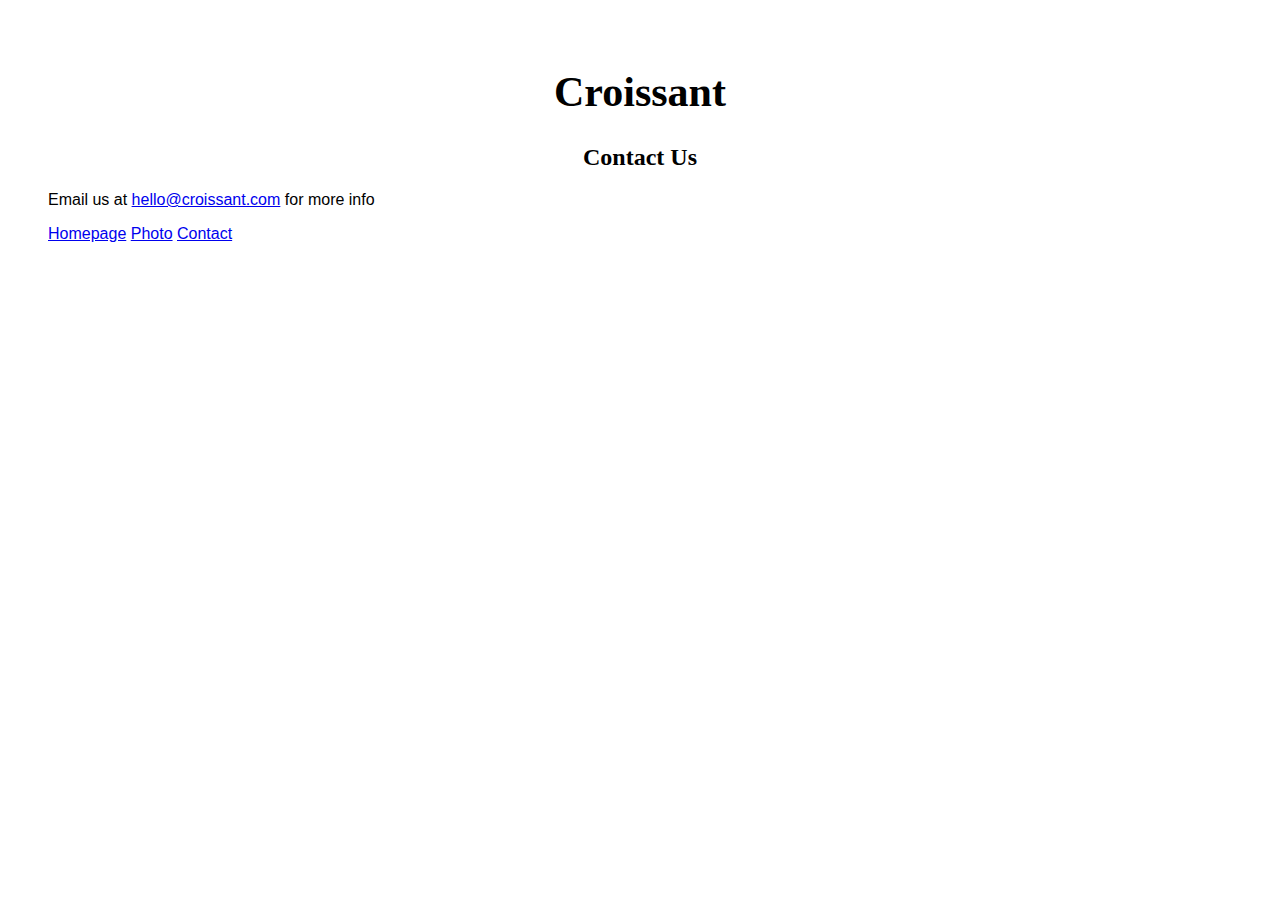
==== contact.html @ 84abc935 "Add new styles" ====
<!DOCTYPE html>
<html lang="en">
  <head>
    <meta charset="UTF-8" />
    <meta name="viewport" content="width=device-width, initial-scale=1.0" />
    <title>Croissant</title>
    <link rel="stylesheet" href="/src/styles.css" />
  </head>
  <body>
    <div class="container">
      <h1>Croissant</h1>
      <h2>Contact Us</h2>
      <p>
        Email us at
        <a href="mailto:hello@croissant.com">hello@croissant.com</a> for more
        info
      </p>
      <div class="nav">
        <a href="/" class="nav-link">Homepage</a>
        <a href="/photo.html" class="nav-link">Photo</a>
        <a href="/contact.html" class="nav-link">Contact</a>
      </div>
    </div>
  </body>
</html>
---- src/styles.css ----
body {
  font-family: Roboto, "Helvetica Neue", sans-serif;
}

.homepage {
  background-image: url("/images/Croissant.jpeg");
  background-repeat: no-repeat;
  background-size: cover;
  
}

.container {
  margin: 20px;
  padding: 20px;
}

h1,
h2 {
  text-align: center;
  font-family: "Playfair Display", Georgia, serif;
}

h1 {
  font-size: 42px;
}

.homepage p {
  font-size: 18px;
  line-height: 20px;
  padding: 20px 0px;
  color: white;
}

ul {
  margin: 20px 20px;
}

li {
  margin: 0;
  font-size: 16px;
  line-height: 19px;
}
.gallery {
  display: block;
}

.gallery img {
  display: flex;
  justify-content: space-between;
  border: 1px solid #dadde1;
  border-radius: 0px 25px;
}

.nav-link a {
  display: flex;
  justify-content: space-between;
  text-decoration: none;
}

.nav {
  display: block;
}
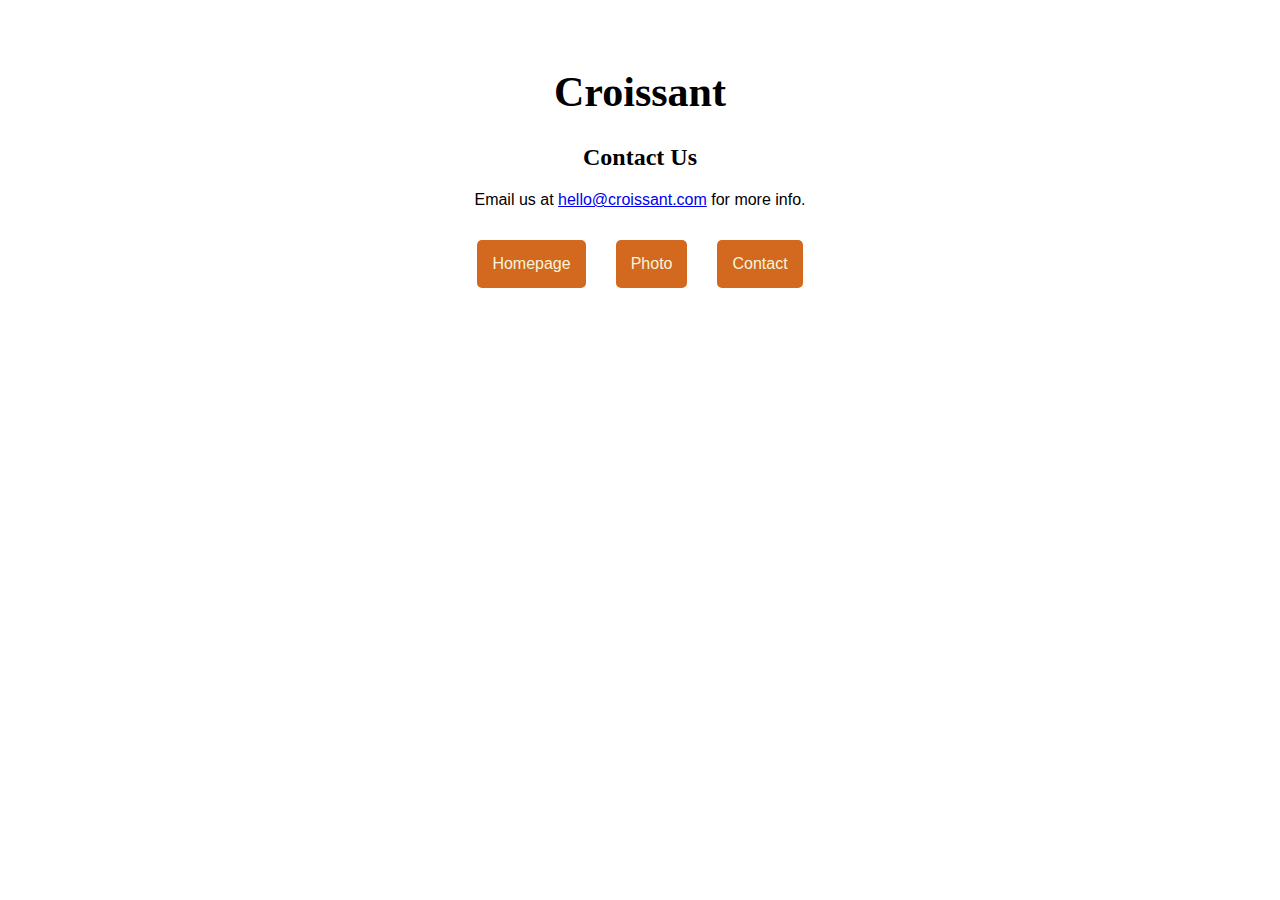
==== commit 905ba5c5: "Added new styles" ====
--- a/contact.html
+++ b/contact.html
@@ -10,15 +10,15 @@
     <div class="container">
       <h1>Croissant</h1>
       <h2>Contact Us</h2>
-      <p>
+      <p class="contact">
         Email us at
         <a href="mailto:hello@croissant.com">hello@croissant.com</a> for more
-        info
+        info.
       </p>
       <div class="nav">
-        <a href="/" class="nav-link">Homepage</a>
-        <a href="/photo.html" class="nav-link">Photo</a>
-        <a href="/contact.html" class="nav-link">Contact</a>
+        <a href="/">Homepage</a>
+        <a href="/photo.html">Photo</a>
+        <a href="/contact.html">Contact</a>
       </div>
     </div>
   </body>
--- a/src/styles.css
+++ b/src/styles.css
@@ -1,12 +1,5 @@
 body {
   font-family: Roboto, "Helvetica Neue", sans-serif;
-}
-
-.homepage {
-  background-image: url("/images/Croissant.jpeg");
-  background-repeat: no-repeat;
-  background-size: cover;
-  
 }
 
 .container {
@@ -24,11 +17,16 @@
   font-size: 42px;
 }
 
+.homepage {
+  background-color: rgb(205,66,11,0.15);
+}
+
 .homepage p {
-  font-size: 18px;
-  line-height: 20px;
+  text-align: justify;
+    font-size: 18px;
+  line-height: 24px;
   padding: 20px 0px;
-  color: white;
+  color: black;
 }
 
 ul {
@@ -40,23 +38,34 @@
   font-size: 16px;
   line-height: 19px;
 }
+
 .gallery {
-  display: block;
+  display: flex;
+  justify-content: space-around;
 }
 
 .gallery img {
-  display: flex;
-  justify-content: space-between;
+  display: block;
   border: 1px solid #dadde1;
   border-radius: 0px 25px;
 }
 
-.nav-link a {
+.nav {
   display: flex;
-  justify-content: space-between;
+  justify-content: center;
+  margin: 15px;
+}
+
+.nav a {
+  display: block;
+  margin: 15px;
+  padding: 15px;
+  background-color: chocolate;
+  border-radius: 5px;
+  color: beige;
   text-decoration: none;
 }
 
-.nav {
-  display: block;
+.contact {
+  text-align: center;
 }
